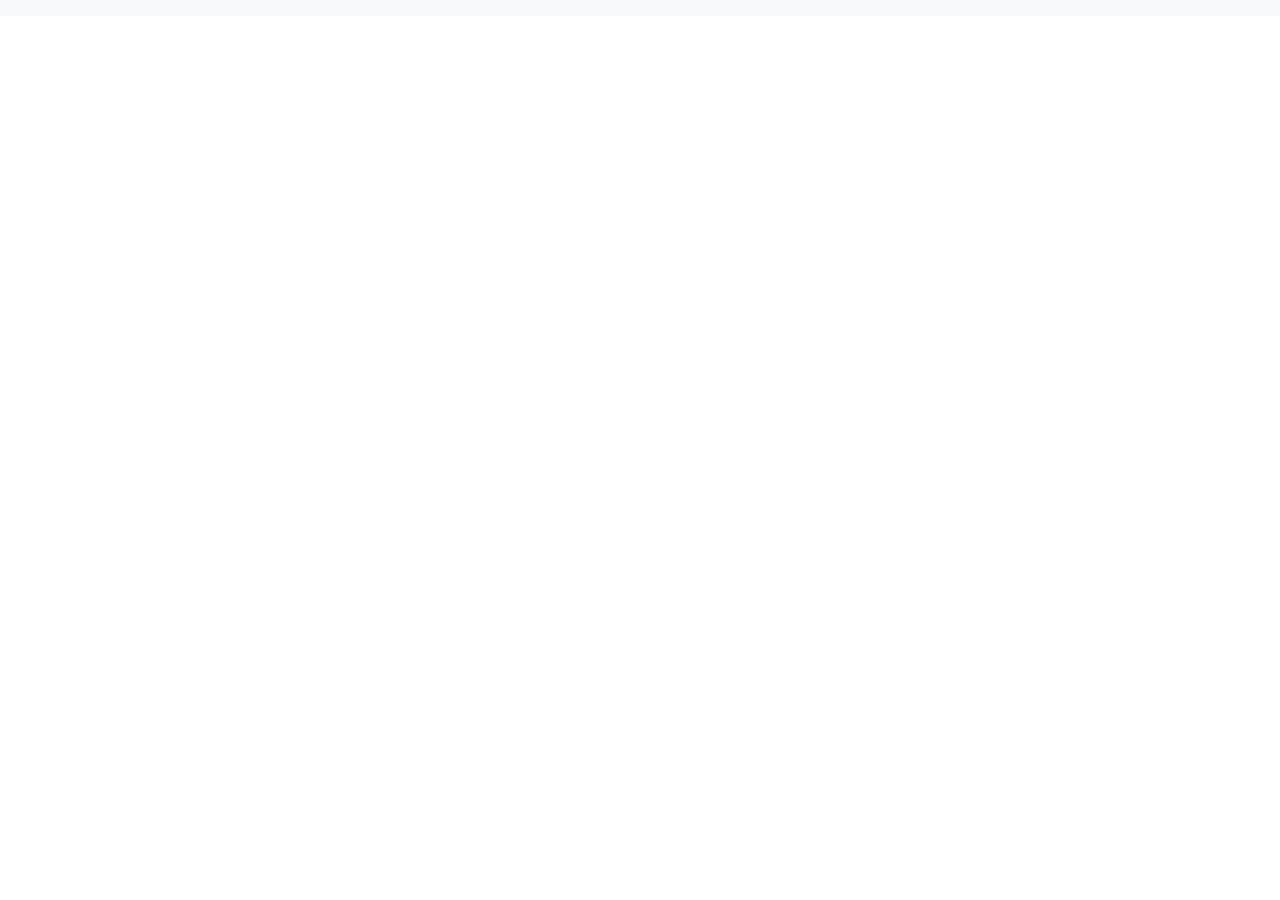
==== index.html @ 6cf5b424 "homepage bootstrap init" ====
<!DOCTYPE html>
<html lang="en">

<head>
    <meta charset="UTF-8">
    <meta name="viewport" content="width=device-width, initial-scale=1.0">
    <link rel="stylesheet" href="styles.css">
    <link href="https://cdn.jsdelivr.net/npm/bootstrap@5.3.8/dist/css/bootstrap.min.css" rel="stylesheet"
        integrity="sha384-sRIl4kxILFvY47J16cr9ZwB07vP4J8+LH7qKQnuqkuIAvNWLzeN8tE5YBujZqJLB" crossorigin="anonymous">
    <script src="https://cdn.jsdelivr.net/npm/bootstrap@5.3.8/dist/js/bootstrap.bundle.min.js"
        integrity="sha384-FKyoEForCGlyvwx9Hj09JcYn3nv7wiPVlz7YYwJrWVcXK/BmnVDxM+D2scQbITxI"
        crossorigin="anonymous"></script>
    
    <title>Document</title>
</head>

<body>
    <nav class="navbar navbar-expand-lg bg-body-tertiary">

    </nav>
</body>

</html>
---- styles.css ----
:root,
[data-bs-theme=light] {
  --bs-blue: #0d6efd;
  --bs-indigo: #6610f2;
  --bs-purple: #6f42c1;
  --bs-pink: #d63384;
  --bs-red: #dc3545;
  --bs-orange: #fd7e14;
  --bs-yellow: #ffc107;
  --bs-green: #198754;
  --bs-teal: #20c997;
  --bs-cyan: #0dcaf0;
  --bs-black: #000;
  --bs-white: #fff;
  --bs-gray: #6c757d;
  --bs-gray-dark: #343a40;
  --bs-gray-100: #f8f9fa;
  --bs-gray-200: #e9ecef;
  --bs-gray-300: #dee2e6;
  --bs-gray-400: #ced4da;
  --bs-gray-500: #adb5bd;
  --bs-gray-600: #6c757d;
  --bs-gray-700: #495057;
  --bs-gray-800: #343a40;
  --bs-gray-900: #212529;
  --bs-primary: #0d6efd;
  --bs-secondary: #6c757d;
  --bs-success: #198754;
  --bs-info: #0dcaf0;
  --bs-warning: #ffc107;
  --bs-danger: #dc3545;
  --bs-light: #f8f9fa;
  --bs-dark: #212529;
  --bs-primary-rgb: 13, 110, 253;
  --bs-secondary-rgb: 108, 117, 125;
  --bs-success-rgb: 25, 135, 84;
  --bs-info-rgb: 13, 202, 240;
  --bs-warning-rgb: 255, 193, 7;
  --bs-danger-rgb: 220, 53, 69;
  --bs-light-rgb: 248, 249, 250;
  --bs-dark-rgb: 33, 37, 41;
  --bs-primary-text-emphasis: #052c65;
  --bs-secondary-text-emphasis: #2b2f32;
  --bs-success-text-emphasis: #0a3622;
  --bs-info-text-emphasis: #055160;
  --bs-warning-text-emphasis: #664d03;
  --bs-danger-text-emphasis: #58151c;
  --bs-light-text-emphasis: #495057;
  --bs-dark-text-emphasis: #495057;
  --bs-primary-bg-subtle: #cfe2ff;
  --bs-secondary-bg-subtle: #e2e3e5;
  --bs-success-bg-subtle: #d1e7dd;
  --bs-info-bg-subtle: #cff4fc;
  --bs-warning-bg-subtle: #fff3cd;
  --bs-danger-bg-subtle: #f8d7da;
  --bs-light-bg-subtle: #fcfcfd;
  --bs-dark-bg-subtle: #ced4da;
  --bs-primary-border-subtle: #9ec5fe;
  --bs-secondary-border-subtle: #c4c8cb;
  --bs-success-border-subtle: #a3cfbb;
  --bs-info-border-subtle: #9eeaf9;
  --bs-warning-border-subtle: #ffe69c;
  --bs-danger-border-subtle: #f1aeb5;
  --bs-light-border-subtle: #e9ecef;
  --bs-dark-border-subtle: #adb5bd;
  --bs-white-rgb: 255, 255, 255;
  --bs-black-rgb: 0, 0, 0;
  --bs-font-sans-serif: system-ui, -apple-system, "Segoe UI", Roboto, "Helvetica Neue", "Noto Sans", "Liberation Sans", Arial, sans-serif, "Apple Color Emoji", "Segoe UI Emoji", "Segoe UI Symbol", "Noto Color Emoji";
  --bs-font-monospace: SFMono-Regular, Menlo, Monaco, Consolas, "Liberation Mono", "Courier New", monospace;
  --bs-gradient: linear-gradient(180deg, rgba(255, 255, 255, 0.15), rgba(255, 255, 255, 0));
  --bs-body-font-family: var(--bs-font-sans-serif);
  --bs-body-font-size: 1rem;
  --bs-body-font-weight: 400;
  --bs-body-line-height: 1.5;
  --bs-body-color: #212529;
  --bs-body-color-rgb: 33, 37, 41;
  --bs-body-bg: #fff;
  --bs-body-bg-rgb: 255, 255, 255;
  --bs-emphasis-color: #000;
  --bs-emphasis-color-rgb: 0, 0, 0;
  --bs-secondary-color: rgba(33, 37, 41, 0.75);
  --bs-secondary-color-rgb: 33, 37, 41;
  --bs-secondary-bg: #e9ecef;
  --bs-secondary-bg-rgb: 233, 236, 239;
  --bs-tertiary-color: rgba(33, 37, 41, 0.5);
  --bs-tertiary-color-rgb: 33, 37, 41;
  --bs-tertiary-bg: #f8f9fa;
  --bs-tertiary-bg-rgb: 248, 249, 250;
  --bs-heading-color: inherit;
  --bs-link-color: #0d6efd;
  --bs-link-color-rgb: 13, 110, 253;
  --bs-link-decoration: underline;
  --bs-link-hover-color: #0a58ca;
  --bs-link-hover-color-rgb: 10, 88, 202;
  --bs-code-color: #d63384;
  --bs-highlight-color: #212529;
  --bs-highlight-bg: #fff3cd;
  --bs-border-width: 1px;
  --bs-border-style: solid;
  --bs-border-color: #dee2e6;
  --bs-border-color-translucent: rgba(0, 0, 0, 0.175);
  --bs-border-radius: 0.375rem;
  --bs-border-radius-sm: 0.25rem;
  --bs-border-radius-lg: 0.5rem;
  --bs-border-radius-xl: 1rem;
  --bs-border-radius-xxl: 2rem;
  --bs-border-radius-2xl: var(--bs-border-radius-xxl);
  --bs-border-radius-pill: 50rem;
  --bs-box-shadow: 0 0.5rem 1rem rgba(0, 0, 0, 0.15);
  --bs-box-shadow-sm: 0 0.125rem 0.25rem rgba(0, 0, 0, 0.075);
  --bs-box-shadow-lg: 0 1rem 3rem rgba(0, 0, 0, 0.175);
  --bs-box-shadow-inset: inset 0 1px 2px rgba(0, 0, 0, 0.075);
  --bs-focus-ring-width: 0.25rem;
  --bs-focus-ring-opacity: 0.25;
  --bs-focus-ring-color: rgba(13, 110, 253, 0.25);
  --bs-form-valid-color: #198754;
  --bs-form-valid-border-color: #198754;
  --bs-form-invalid-color: #dc3545;
  --bs-form-invalid-border-color: #dc3545;
}

[data-bs-theme=dark] {
  color-scheme: dark;
  --bs-body-color: #dee2e6;
  --bs-body-color-rgb: 222, 226, 230;
  --bs-body-bg: #212529;
  --bs-body-bg-rgb: 33, 37, 41;
  --bs-emphasis-color: #fff;
  --bs-emphasis-color-rgb: 255, 255, 255;
  --bs-secondary-color: rgba(222, 226, 230, 0.75);
  --bs-secondary-color-rgb: 222, 226, 230;
  --bs-secondary-bg: #343a40;
  --bs-secondary-bg-rgb: 52, 58, 64;
  --bs-tertiary-color: rgba(222, 226, 230, 0.5);
  --bs-tertiary-color-rgb: 222, 226, 230;
  --bs-tertiary-bg: #2b3035;
  --bs-tertiary-bg-rgb: 43, 48, 53;
  --bs-primary-text-emphasis: #6ea8fe;
  --bs-secondary-text-emphasis: #a7acb1;
  --bs-success-text-emphasis: #75b798;
  --bs-info-text-emphasis: #6edff6;
  --bs-warning-text-emphasis: #ffda6a;
  --bs-danger-text-emphasis: #ea868f;
  --bs-light-text-emphasis: #f8f9fa;
  --bs-dark-text-emphasis: #dee2e6;
  --bs-primary-bg-subtle: #031633;
  --bs-secondary-bg-subtle: #161719;
  --bs-success-bg-subtle: #051b11;
  --bs-info-bg-subtle: #032830;
  --bs-warning-bg-subtle: #332701;
  --bs-danger-bg-subtle: #2c0b0e;
  --bs-light-bg-subtle: #343a40;
  --bs-dark-bg-subtle: #1a1d20;
  --bs-primary-border-subtle: #084298;
  --bs-secondary-border-subtle: #41464b;
  --bs-success-border-subtle: #0f5132;
  --bs-info-border-subtle: #087990;
  --bs-warning-border-subtle: #997404;
  --bs-danger-border-subtle: #842029;
  --bs-light-border-subtle: #495057;
  --bs-dark-border-subtle: #343a40;
  --bs-heading-color: inherit;
  --bs-link-color: #6ea8fe;
  --bs-link-hover-color: #8bb9fe;
  --bs-link-color-rgb: 110, 168, 254;
  --bs-link-hover-color-rgb: 139, 185, 254;
  --bs-code-color: #e685b5;
  --bs-highlight-color: #dee2e6;
  --bs-highlight-bg: #664d03;
  --bs-border-color: #495057;
  --bs-border-color-translucent: rgba(255, 255, 255, 0.15);
  --bs-form-valid-color: #75b798;
  --bs-form-valid-border-color: #75b798;
  --bs-form-invalid-color: #ea868f;
  --bs-form-invalid-border-color: #ea868f;
}
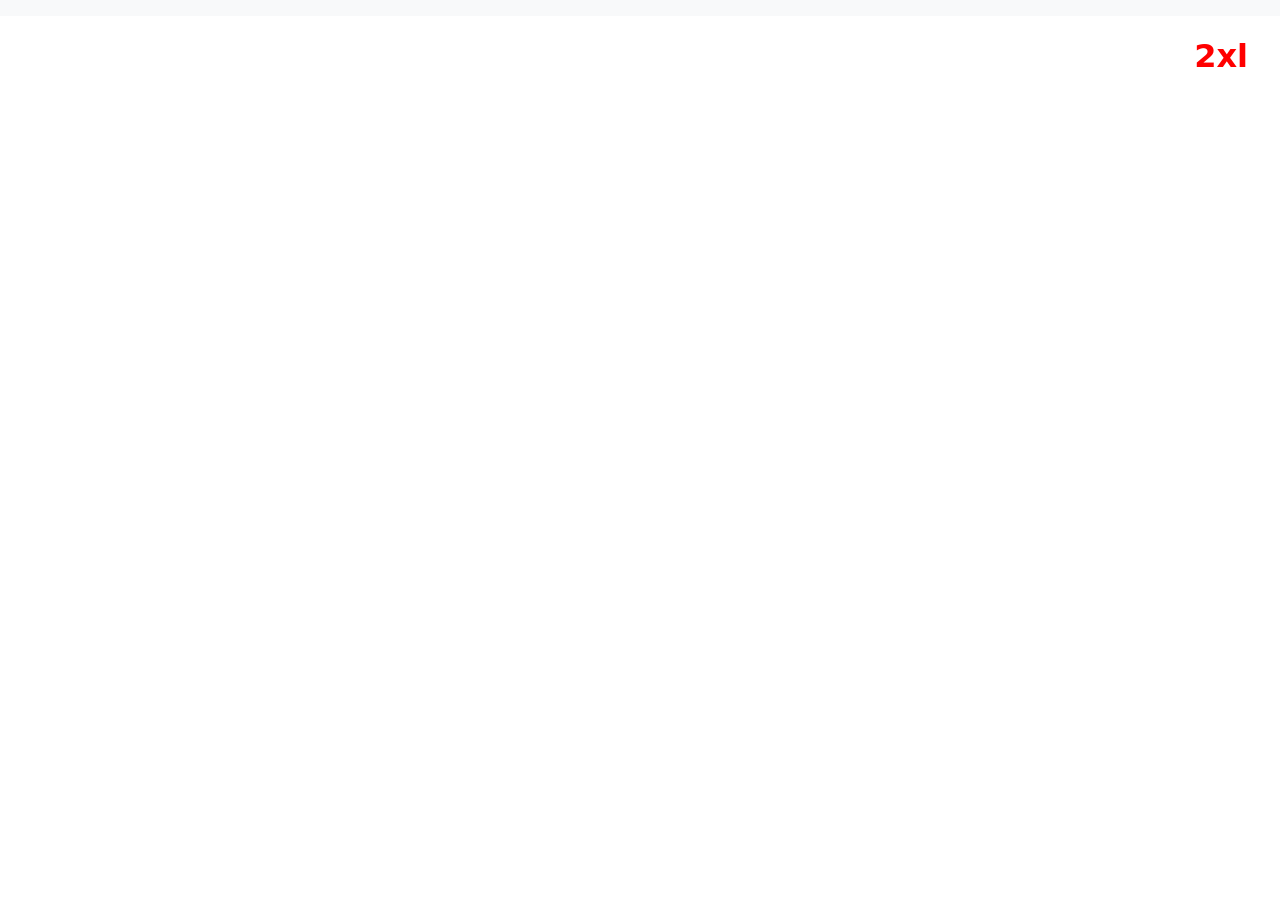
==== commit afcf2635: "feat: sizeChecker css" ====
--- a/index.html
+++ b/index.html
@@ -4,7 +4,9 @@
 <head>
     <meta charset="UTF-8">
     <meta name="viewport" content="width=device-width, initial-scale=1.0">
-    <link rel="stylesheet" href="styles.css">
+    <link rel="stylesheet" href="styles.css" type="text/css">
+    <link rel="stylesheet" href="sizeChecker.css" type="text/css">
+
     <link href="https://cdn.jsdelivr.net/npm/bootstrap@5.3.8/dist/css/bootstrap.min.css" rel="stylesheet"
         integrity="sha384-sRIl4kxILFvY47J16cr9ZwB07vP4J8+LH7qKQnuqkuIAvNWLzeN8tE5YBujZqJLB" crossorigin="anonymous">
     <script src="https://cdn.jsdelivr.net/npm/bootstrap@5.3.8/dist/js/bootstrap.bundle.min.js"
--- a/styles.css
+++ b/styles.css
@@ -173,4 +173,5 @@
   --bs-form-valid-border-color: #75b798;
   --bs-form-invalid-color: #ea868f;
   --bs-form-invalid-border-color: #ea868f;
-}+}
+
--- a/sizeChecker.css
+++ b/sizeChecker.css
@@ -0,0 +1,39 @@
+body::after {
+  content: 'sm';
+  position: fixed;
+  top: 1em;
+  right: 1em;
+  font-size: 2em;
+  color: red;
+  font-weight: 600;
+}
+
+@media (width >= 40rem) { 
+    body::after {
+        content: 'md';
+    }
+}
+
+@media (width >= 48rem) { 
+    body::after {
+        content:'lg';
+    }
+}
+
+@media (width >= 64rem) { 
+    body::after {
+        content:'xl';
+    }
+}
+
+@media (width >= 80rem) { 
+    body::after {
+        content:'2xl';
+    }
+}
+
+@media (width >= 96rem) { 
+    body::after {
+        content:'3xl';
+    }
+}
